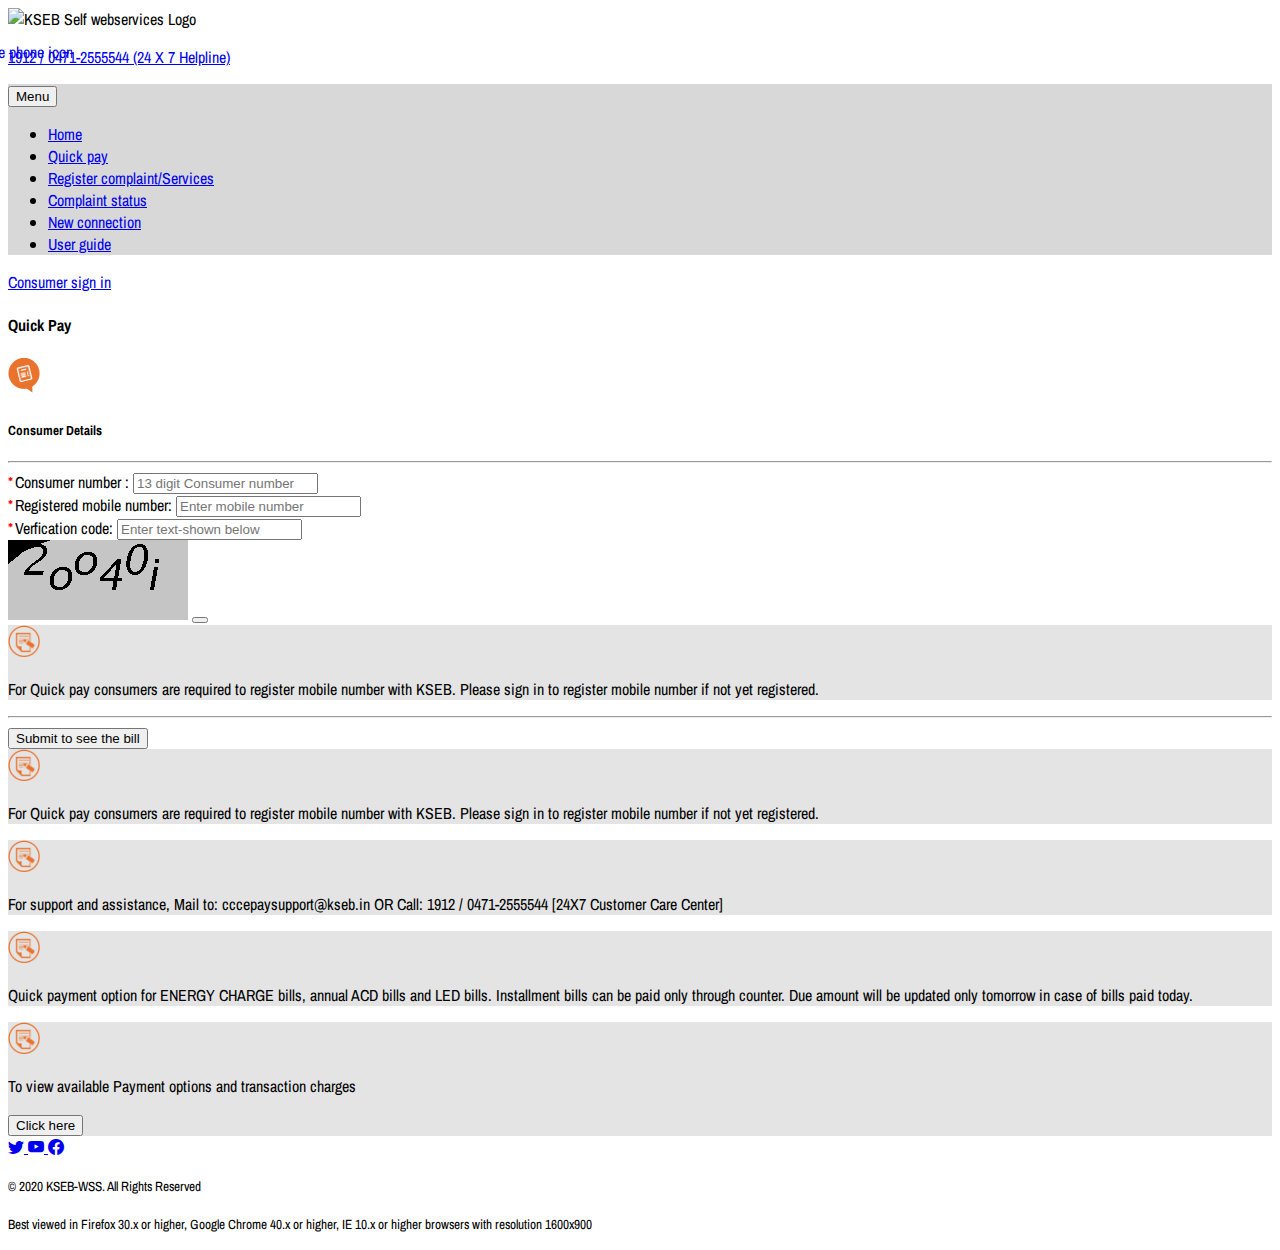
==== quickpay.html @ 422cbb1b "Update quickpay.html" ====
<!doctype html>
<html lang="en">

<head>
    <!-- Required meta tags -->
    <meta charset="utf-8">
    <meta name="viewport" content="width=device-width, initial-scale=1">

    <link href="https://fonts.googleapis.com/css2?family=Archivo+Narrow&display=swap" rel="stylesheet">
    <link href="https://cdn.jsdelivr.net/npm/bootstrap@5.0.2/dist/css/bootstrap.min.css" rel="stylesheet"
        integrity="sha384-EVSTQN3/azprG1Anm3QDgpJLIm9Nao0Yz1ztcQTwFspd3yD65VohhpuuCOmLASjC" crossorigin="anonymous">
    <link rel="icon" href="assets/img/icon.jpeg">
    <link rel="preconnect" href="https://fonts.googleapis.com">
    <link rel="preconnect" href="https://fonts.gstatic.com" crossorigin>
    <link rel="stylesheet" href="assets/style/style.css">
    <link rel="stylesheet" href="https://cdn.jsdelivr.net/npm/bootstrap-icons@1.5.0/font/bootstrap-icons.css">
    <title>KSEB Web self service</title>
</head>

<body>

    <header>
        <div class="container-fluid">
            <div class="row border-bottom border-warning p-2">
                <div class="col d-flex justify-content-start justify-content-md-center">
                    <img class="img-fluid"
                        src="https://wss.kseb.in/selfservices/resources/Images/misc/KSEB_WSS_Logo.png"
                        alt="KSEB Self webservices Logo">
                </div>
                <div class="col d-none d-md-flex align-items-center justify-content-center helpline">
                    <a href="#" class="d-flex text-decoration-none helpline">
                        <img class="img helpline-phone-icon"
                            src="https://wss.kseb.in/selfservices/resources/Images/icons/phone_icon.png"
                            alt="helpline phone icon">
                        <div class="d-flex my-auto border border-warning rounded-pill px-4 fw-light">
                            <p class="text-primary my-auto small">1912 / 0471-2555544
                                <span class="text-secondary">(24 X 7 Helpline)</span>
                            </p>
                        </div>
                    </a>
                </div>
            </div>
        </div>
    </header>
    <nav class="navbar navbar-expand-lg navbar-light p-0">
        <div class="container-fluid">
            <button class="navbar-toggler border-0 ms-auto" type="button" data-bs-toggle="collapse"
                data-bs-target="#menu" aria-controls="menu" aria-expanded="false" aria-label="Toggle navigation">
                Menu
                <span class="navbar-toggler-icon"></span>
            </button>
            <div class="collapse navbar-collapse" id="menu">
                <ul class="navbar-nav mx-auto mb-2 mb-lg-0 text-uppercase">
                    <li class="nav-item mx-auto">
                        <a class="nav-link" href="index.html">Home</a>
                    </li>
                    <li class="nav-item mx-auto">
                        <a class="nav-link" href="quickpay.html">Quick pay</a>
                    </li>
                    <li class="nav-item mx-auto">
                        <a class="nav-link" href="register-complaint.html">Register complaint/Services</a>
                    </li>
                    <li class="nav-item mx-auto">
                        <a class="nav-link" href="#">Complaint status</a>
                    </li>
                    <li class="nav-item mx-auto">
                        <a class="nav-link" href="#">New connection</a>
                    </li>
                    <li class="nav-item mx-auto">
                        <a class="nav-link" href="#">User guide</a>
                    </li>
                </ul>
            </div>
        </div>
    </nav>

    <section class="mt-3 mb-5">
        <div class="container">
            <div class="row">
                <div class="col-12 col-md-10 mx-auto">
                    <div class="row">
                        <div class="col">
                            <a class="btn btn-warning px-3 py-0 btn-sm rounded-pill float-end text-uppercase"
                                href="index.html">
                                Consumer sign in
                                <i class="fa-solid fa-arrow-right-to-bracket"></i>
                            </a>
                        </div>
                    </div>
                    <div class="row">
                        <div class="col">
                            <div class="bg-primary rounded-3 my-2 p-1 text-white">
                                <h4 class="ms-5">Quick Pay</h4>
                            </div>
                        </div>
                    </div>
                    <div class="row mt-3">
                        <div class="col-auto">
                            <img class="img rounded-circle" src="assets/img/consumer-details.png"
                                alt="Kseb consumer details icon">
                        </div>
                        <div class="col">
                            <h5 class="text-primary">Consumer Details</h5>
                            <hr>
                        </div>
                    </div>
                    <div class="row">
                        <div class="col col-lg-6 mx-auto">
                            <form id="quick-pay-form" method="post" class="quick-pay-form">
                                <div class="mb-3">
                                    <label class="form-label required d-inline mb-0 text-capitalize text-muted"
                                        for="consumer_number">Consumer number :</label>
                                    <input type="number" id="consumer_number" name="consumer_number"
                                        class="form-control  shadow-none" placeholder="13 digit Consumer number" maxlength="13">
                                </div>
                                <div class="mb-3">
                                    <label class="form-label required mb-0 text-capitalize text-muted"
                                        for="mobile_number">Registered mobile number:</label>
                                    <input type="number" id="mobile_number" name="mobile_number"
                                        class="form-control shadow-none" placeholder="Enter mobile number" maxlength="10">
                                </div>
                                <div class="mb-3">
                                    <label class="form-label mb-0 required text-capitalize text-muted"
                                        for="verification_code">Verfication code:</label>
                                    <input type="text" id="verification_code" name="verification_code"
                                        class="form-control form-control-sm shadow-none"
                                        placeholder="Enter text-shown below">
                                </div>
                                <div class="mb-3 d-inline">
                                    <img id="captcha-image" class="img" src="assets/img/captcha1.image" alt="captacha-images">
                                    <button id="change-captcha" class="btn btn-primary btn-sm rounded-circle">
                                        <i class="fa-solid fa-rotate"></i>
                                    </button>
                                </div>
                            </form>
                        </div>
                    </div>
                    <div class="row">
                        <div class="col">
                            <div class="p-3 mt-3 light-gray-background rounded-3">
                                <div class="row">
                                    <div class="col-auto">
                                        <img class="img notice-icon" src="assets/img/information.png"
                                            alt="Kseb notice">
                                    </div>
                                    <div class="col">
                                        <p class="text-primary notice"> For Quick pay consumers are required to register
                                            mobile
                                            number with KSEB. Please sign in to register mobile number if not yet
                                            registered.</p>
                                    </div>
                                </div>
                            </div>
                            <hr>
                            <div class="d-flex justify-content-center">
                                <button type="submit" form="quick-pay-form"
                                    class="btn btn-primary text-capitalize">Submit to see the
                                    bill</button>
                            </div>
                            <div class="p-3 mt-3 light-gray-background rounded-3">
                                <div class="row">
                                    <div class="col-auto">
                                        <img class="img notice-icon" src="assets/img/information.png"
                                            alt="Kseb notice">
                                    </div>
                                    <div class="col">
                                        <p class="text-primary notice"> For Quick pay consumers are required to register
                                            mobile
                                            number with KSEB. Please sign in to register mobile number if not yet
                                            registered.
                                        </p>
                                    </div>
                                </div>
                            </div>
                            <div class="p-3 mt-3 light-gray-background rounded-3">
                                <div class="row">
                                    <div class="col-auto">
                                        <img class="img notice-icon" src="assets/img/information.png"
                                            alt="Kseb notice">
                                    </div>
                                    <div class="col">
                                        <p class="text-danger notice">For support and assistance, Mail to:
                                            cccepaysupport@kseb.in OR Call: 1912 / 0471-2555544 [24X7 Customer Care
                                            Center]
                                        </p>
                                    </div>
                                </div>
                            </div>
                            <div class="p-3 mt-3 light-gray-background rounded-3">
                                <div class="row">
                                    <div class="col-auto">
                                        <img class="img notice-icon" src="assets/img/information.png"
                                            alt="Kseb notice">
                                    </div>
                                    <div class="col">
                                        <p class="text-warning notice">Quick payment option for ENERGY CHARGE bills,
                                            annual ACD bills and LED bills. Installment bills can be paid only through
                                            counter. Due amount will be updated only tomorrow in case of bills paid
                                            today.
                                        </p>
                                    </div>
                                </div>
                            </div>
                            <div class="p-3 mt-3 light-gray-background rounded-3">
                                <div class="row">
                                    <div class="col-auto">
                                        <img class="img notice-icon" src="assets/img/information.png"
                                            alt="Kseb notice">
                                    </div>
                                    <div class="col">
                                        <p class="text-primary notice d-inline">To view available Payment options and
                                            transaction
                                            charges
                                        </p>
                                        <button class="btn btn-sm btn-secondary">Click here</button>
                                    </div>
                                </div>
                            </div>
                        </div>
                    </div>


                </div>
            </div>
        </div>

    </section>


     <footer class="bg-secondary mt-3">
        <div class="container">
            <div class="row">
                <div class="col d-flex justify-content-center justify-content-center fs-2">
                    <a class="text-decoration-none text-light" href="https://twitter.com/KSEBLtd">
                        <i class="bi bi-twitter me-2"></i>
                    </a>
                    <a class="text-decoration-none text-light"
                        href="https://www.youtube.com/channel/UCAK0P7b-eQ7u5waz93Ld_Ww">
                        <i class="bi bi-youtube me-2"></i>
                    </a>
                    <a class="text-decoration-none text-light" href="https://facebook.com/ksebl">
                        <i class="bi bi-facebook"></i>
                    </a>
                </div>
            </div>
            <div class="row text-light">
                <div class="col-12 col-md-3">
                    <p class="text-center">
                        <small>© 2020 KSEB-WSS. All Rights Reserved</small>
                    </p>
                </div>
                <div class="col">
                    <p class="text-center">
                        <small>Best viewed in Firefox 30.x or higher, Google Chrome 40.x or higher, IE
                            10.x or higher browsers with resolution 1600x900
                        </small>
                </div>
            </div>
        </div>
    </footer>

    <script src="https://cdn.jsdelivr.net/npm/bootstrap@5.0.2/dist/js/bootstrap.bundle.min.js"
        integrity="sha384-MrcW6ZMFYlzcLA8Nl+NtUVF0sA7MsXsP1UyJoMp4YLEuNSfAP+JcXn/tWtIaxVXM"
        crossorigin="anonymous"></script>
    <script src="https://ajax.googleapis.com/ajax/libs/jquery/3.6.0/jquery.min.js"></script>
    <script src="https://cdn.jsdelivr.net/npm/jquery-validation@1.19.3/dist/jquery.validate.js"></script>
    <script src="assets/js/script.js"></script>
</body>

</html>
---- assets/style/style.css ----
body {
    font-family:'Archivo Narrow', sans-serif;
}


.helpline{
    position: relative;
}

.helpline-phone-icon{
    position: absolute;
    transform: translateY(-25%) translateX(-50%);
}

nav{
    background-color: rgb(216, 216, 216);
}

.nav-item:hover{
    background-color: rgb(201, 201, 201);
}

.light-gray-background{
    background-color: rgb(228, 228, 228);
}




.links div button{
    background-image: url(../img/links-background.jpg);
    border: none;
}

@media screen and (min-width: 0px) {
    .links div button{
        height: 7rem;
    }
}

@media screen and (min-width:768px) {
    .links div button{
        height: 9rem;
    }
}

.links div button:hover{
    background-image: linear-gradient(transparent, rgba(28, 40, 28, 0.234)),url(../img/links-background.jpg);
}

.links div button *{
    margin: 0;
    text-align: start;
}

.required::before{
    content: '*';
    color: red;
    margin-right: 2px;
}

input::-webkit-outer-spin-button,
input::-webkit-inner-spin-button {
  -webkit-appearance: none;
  margin: 0;
}

/* Firefox */
input[type=number] {
  -moz-appearance: textfield;
}

hr{
    color: rgb(131, 131, 131);
}

.notice-icon{
    width: 2rem;
}

#complaint-description{
    resize: none;
}


.validation-message{
    color: red;
}
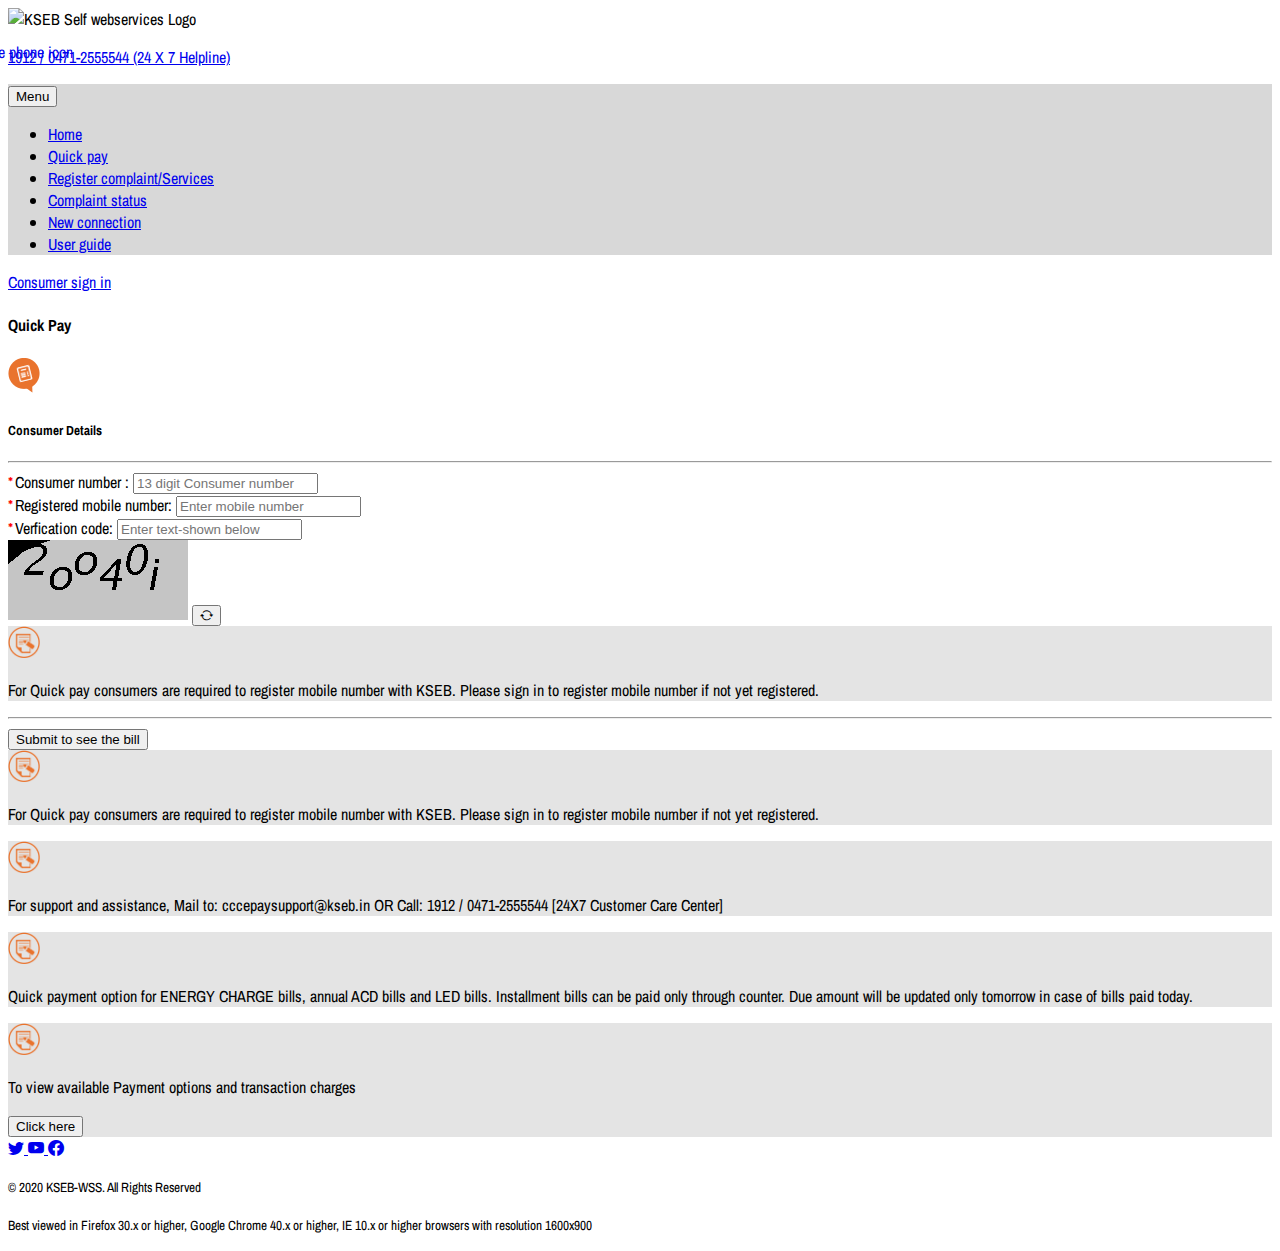
==== commit b82f5c89: "Update quickpay.html" ====
--- a/quickpay.html
+++ b/quickpay.html
@@ -5,15 +5,17 @@
     <!-- Required meta tags -->
     <meta charset="utf-8">
     <meta name="viewport" content="width=device-width, initial-scale=1">
-
-    <link href="https://fonts.googleapis.com/css2?family=Archivo+Narrow&display=swap" rel="stylesheet">
+    
+     <link rel="icon" href="assets/img/icon.jpeg">
+
     <link href="https://cdn.jsdelivr.net/npm/bootstrap@5.0.2/dist/css/bootstrap.min.css" rel="stylesheet"
         integrity="sha384-EVSTQN3/azprG1Anm3QDgpJLIm9Nao0Yz1ztcQTwFspd3yD65VohhpuuCOmLASjC" crossorigin="anonymous">
-    <link rel="icon" href="assets/img/icon.jpeg">
+    <link rel="stylesheet" href="https://cdn.jsdelivr.net/npm/bootstrap-icons@1.5.0/font/bootstrap-icons.css">
     <link rel="preconnect" href="https://fonts.googleapis.com">
     <link rel="preconnect" href="https://fonts.gstatic.com" crossorigin>
+    <link href="https://fonts.googleapis.com/css2?family=Archivo+Narrow&display=swap" rel="stylesheet">
     <link rel="stylesheet" href="assets/style/style.css">
-    <link rel="stylesheet" href="https://cdn.jsdelivr.net/npm/bootstrap-icons@1.5.0/font/bootstrap-icons.css">
+ 
     <title>KSEB Web self service</title>
 </head>
 
@@ -129,7 +131,7 @@
                                 <div class="mb-3 d-inline">
                                     <img id="captcha-image" class="img" src="assets/img/captcha1.image" alt="captacha-images">
                                     <button id="change-captcha" class="btn btn-primary btn-sm rounded-circle">
-                                        <i class="fa-solid fa-rotate"></i>
+                                        <i class="bi bi-arrow-repeat"></i>
                                     </button>
                                 </div>
                             </form>
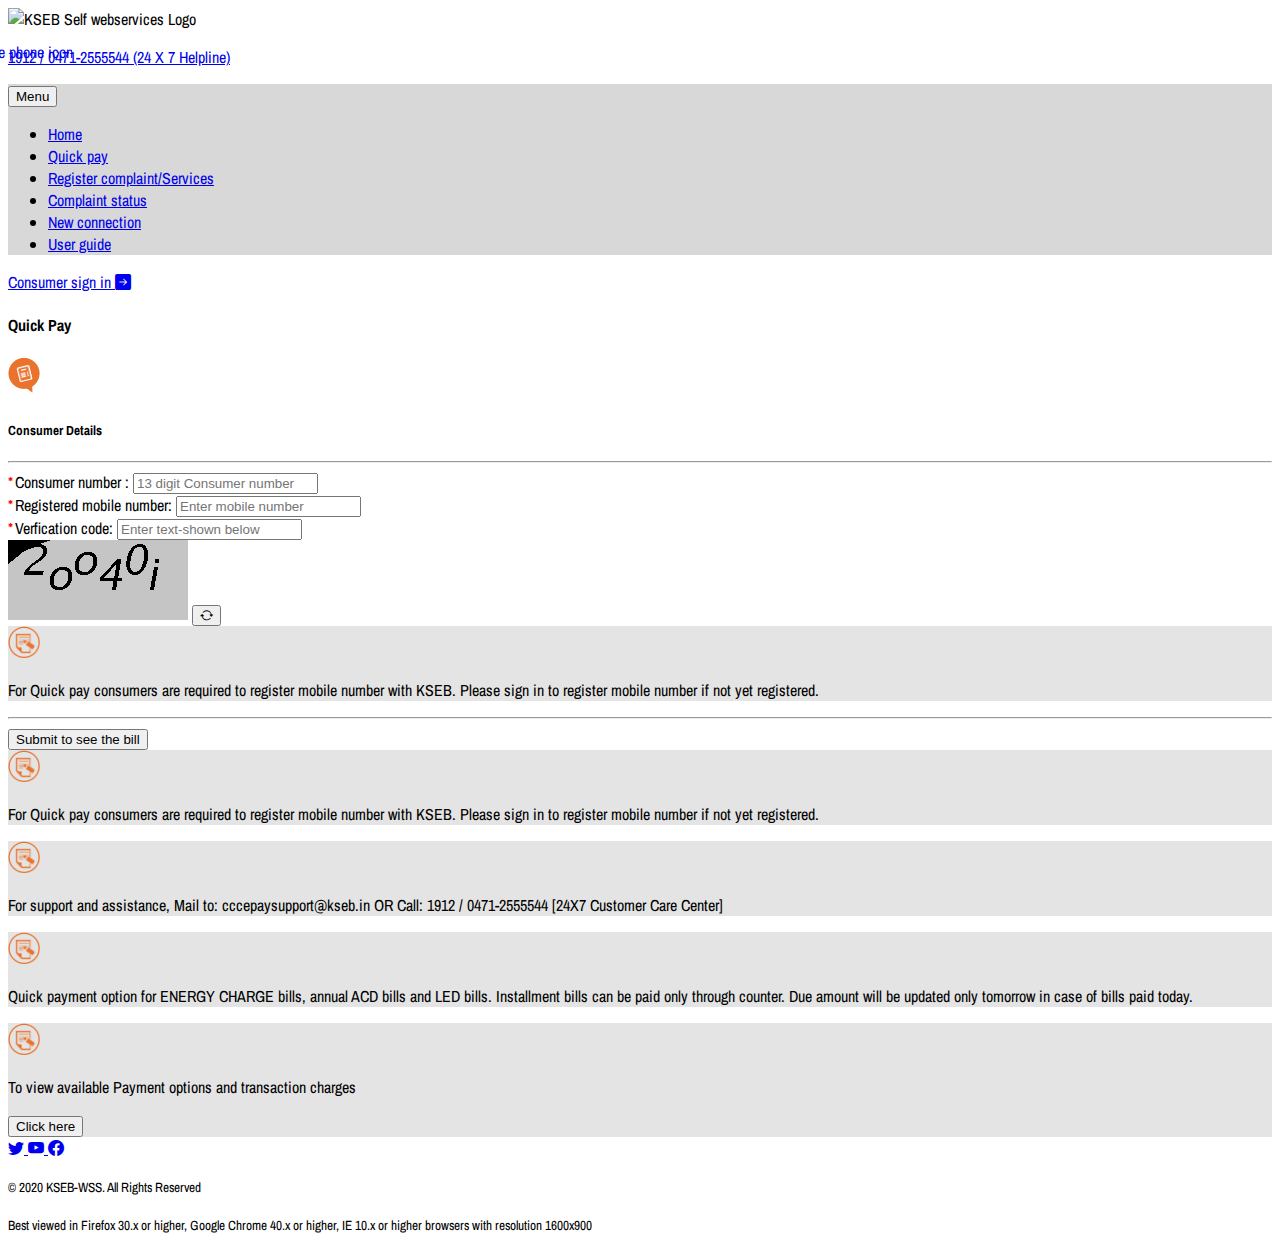
==== commit dc4aa29b: "Update quickpay.html" ====
--- a/quickpay.html
+++ b/quickpay.html
@@ -5,15 +5,16 @@
     <!-- Required meta tags -->
     <meta charset="utf-8">
     <meta name="viewport" content="width=device-width, initial-scale=1">
+     
     
      <link rel="icon" href="assets/img/icon.jpeg">
 
     <link href="https://cdn.jsdelivr.net/npm/bootstrap@5.0.2/dist/css/bootstrap.min.css" rel="stylesheet"
         integrity="sha384-EVSTQN3/azprG1Anm3QDgpJLIm9Nao0Yz1ztcQTwFspd3yD65VohhpuuCOmLASjC" crossorigin="anonymous">
-    <link rel="stylesheet" href="https://cdn.jsdelivr.net/npm/bootstrap-icons@1.5.0/font/bootstrap-icons.css">
     <link rel="preconnect" href="https://fonts.googleapis.com">
     <link rel="preconnect" href="https://fonts.gstatic.com" crossorigin>
     <link href="https://fonts.googleapis.com/css2?family=Archivo+Narrow&display=swap" rel="stylesheet">
+    <link rel="stylesheet" href="https://cdn.jsdelivr.net/npm/bootstrap-icons@1.5.0/font/bootstrap-icons.css">
     <link rel="stylesheet" href="assets/style/style.css">
  
     <title>KSEB Web self service</title>
@@ -85,7 +86,7 @@
                             <a class="btn btn-warning px-3 py-0 btn-sm rounded-pill float-end text-uppercase"
                                 href="index.html">
                                 Consumer sign in
-                                <i class="fa-solid fa-arrow-right-to-bracket"></i>
+                                <i class="bi bi-arrow-right-square-fill"></i>
                             </a>
                         </div>
                     </div>
@@ -265,7 +266,7 @@
         integrity="sha384-MrcW6ZMFYlzcLA8Nl+NtUVF0sA7MsXsP1UyJoMp4YLEuNSfAP+JcXn/tWtIaxVXM"
         crossorigin="anonymous"></script>
     <script src="https://ajax.googleapis.com/ajax/libs/jquery/3.6.0/jquery.min.js"></script>
-    <script src="https://cdn.jsdelivr.net/npm/jquery-validation@1.19.3/dist/jquery.validate.js"></script>
+    <script src="https://cdn.jsdelivr.net/npm/jquery-validation@1.19.3/dist/jquery.validate.min.js"></script>
     <script src="assets/js/script.js"></script>
 </body>
 
